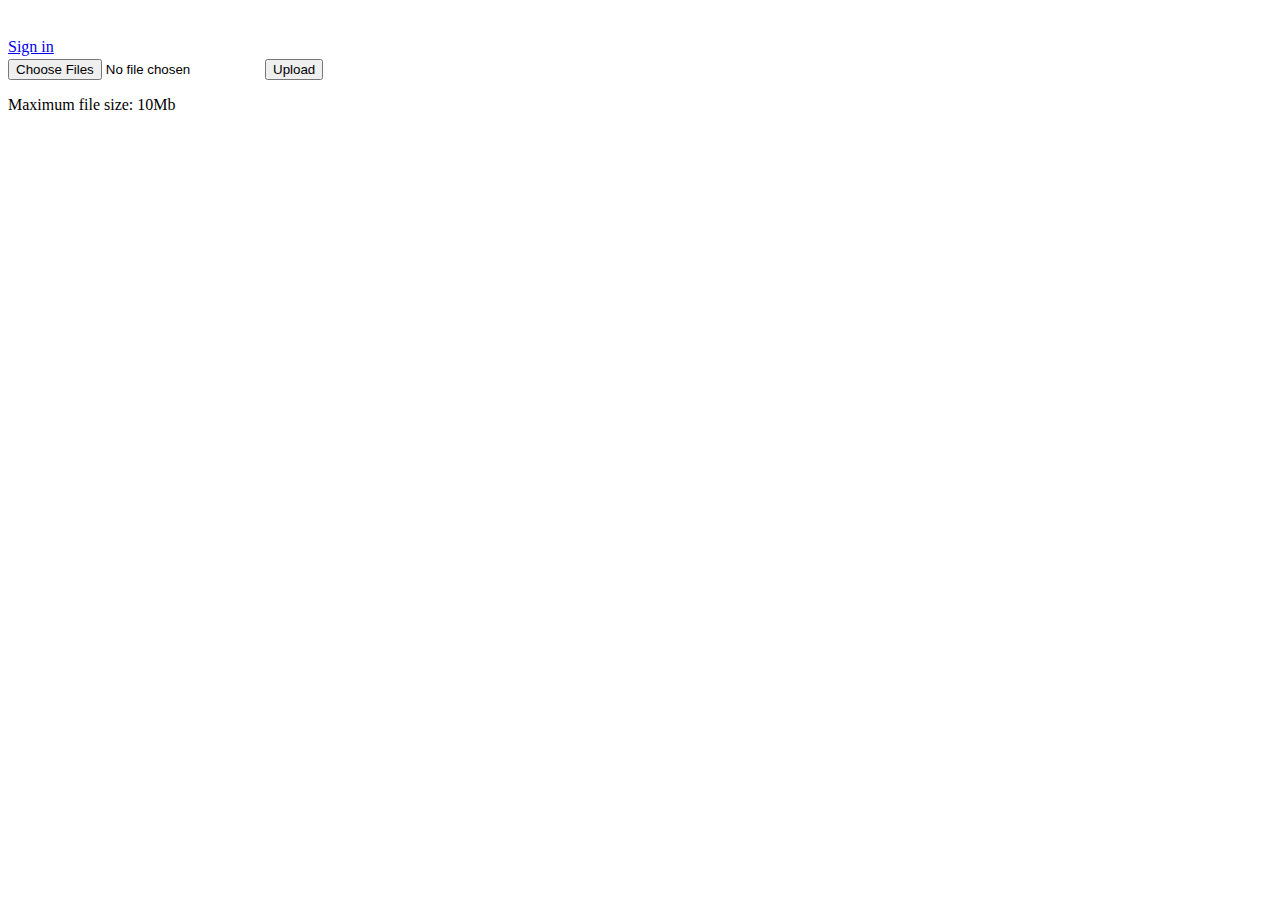
==== web/index.html @ 73544df1 "Init Servlet settings" ====
<!doctype html>
<html class="no-js" lang="">

<head>
    <meta charset="utf-8">
    <meta http-equiv="x-ua-compatible" content="ie=edge">
    <title></title>
    <meta name="description" content="">
    <meta name="viewport" content="width=device-width, initial-scale=1">

    <link rel="apple-touch-icon" href="apple-touch-icon.png">
    <!-- Place favicon.ico in the root directory -->

    <link rel="stylesheet" href="css/normalize.css">
    <link rel="stylesheet" href="css/main.css">
    <link rel="stylesheet" href="css/font-awesome.css">
    <script src="js/vendor/modernizr-2.8.3.min.js"></script>
</head>

<body>
    <!--[if lt IE 8]>
            <p class="browserupgrade">You are using an <strong>outdated</strong> browser. Please <a href="http://browsehappy.com/">upgrade your browser</a> to improve your experience.</p>
        <![endif]-->

    <!-- Add your site or application content here -->
    <header class="wrapper">
        <img src="img/logo.png" alt="" class="logo center-vertical">
        <div class="center-vertical" id="right-panel">
            <a href="#" class="button" id="uploadButton"><i class="fa fa-cloud-upload" style="font-size:1.8em;"></i></a>
            <a href="#" class="button">Sign in</a>
        </div>
    </header>

    <main class="wrapper">
        <nav class="side">
            <i class="fa fa-arrow-right" style="position:absolute; right:0;top:50%;transform:translateY(-50%);font-size:20px; color:#3B3C3D;"></i>
        </nav>

        <nav class="popup-wrapper" id="popupWindow">
            <div class="popup-close">
                <div class="fa fa-close" style="float:right;margin-right:10px;font-size:25px" id="closePopup"></div>
            </div>
            <div class="popup-content">
                <form action="uploadServlet" method="POST" enctype="multipart/form-data">
                    <input type="file" id="file" name="upload-image" multiple accept="image/*">
                    <!--<label for="file" class="upload-btn"></label>-->
                    <input type="submit" value="Upload"/>
                </form>
                <p>Maximum file size: 10Mb</p>
            </div>
        </nav>

        <section class="content-wrapper">
            <div class="row wrapper">
                <div class="item"><img src="img/random1.jpeg" alt="" class="crop-img"></div>
                <div class="item"><img src="img/random2.jpg" alt="" class="crop-img"></div>
                <div class="item"><img src="img/random4.jpg" alt="" class="crop-img"></div>
                <div class="item"><img src="img/doge.jpeg" alt="" class="crop-img"></div>
                <div class="item"><img src="img/random5.jpg" alt="" class="crop-img"></div>
                <div class="item"><img src="img/random2.jpg" alt="" class="crop-img"></div>
                <div class="item"><img src="img/random4.jpg" alt="" class="crop-img"></div>
            </div>
            <div class="row wrapper">
                <div class="item"><img src="img/doge.jpeg" alt="" class="crop-img"></div>
                <div class="item"><img src="img/doge.jpeg" alt="" class="crop-img"></div>
                <div class="item"><img src="img/doge.jpeg" alt="" class="crop-img"></div>
                <div class="item"><img src="img/doge.jpeg" alt="" class="crop-img"></div>
                <div class="item"><img src="img/doge.jpeg" alt="" class="crop-img"></div>
                <div class="item"><img src="img/doge.jpeg" alt="" class="crop-img"></div>
                <div class="item"><img src="img/doge.jpeg" alt="" class="crop-img"></div>
            </div>

            <div class="row wrapper">
                <div class="item"><img src="img/doge.jpeg" alt="" class="crop-img"></div>
                <div class="item"><img src="img/doge.jpeg" alt="" class="crop-img"></div>
                <div class="item"><img src="img/doge.jpeg" alt="" class="crop-img"></div>
                <div class="item"><img src="img/doge.jpeg" alt="" class="crop-img"></div>
                <div class="item"><img src="img/doge.jpeg" alt="" class="crop-img"></div>
                <div class="item"><img src="img/doge.jpeg" alt="" class="crop-img"></div>
            </div>

            <div class="row wrapper">
                <div class="item"><img src="img/doge.jpeg" alt="" class="crop-img"></div>
                <div class="item"><img src="img/doge.jpeg" alt="" class="crop-img"></div>
                <div class="item"><img src="img/doge.jpeg" alt="" class="crop-img"></div>
                <div class="item"><img src="img/doge.jpeg" alt="" class="crop-img"></div>
                <div class="item"><img src="img/doge.jpeg" alt="" class="crop-img"></div>
                <div class="item"><img src="img/doge.jpeg" alt="" class="crop-img"></div>
                <div class="item"><img src="img/doge.jpeg" alt="" class="crop-img"></div>
                <div class="item"><img src="img/doge.jpeg" alt="" class="crop-img"></div>
                <div class="item"><img src="img/doge.jpeg" alt="" class="crop-img"></div>
                <div class="item"><img src="img/doge.jpeg" alt="" class="crop-img"></div>
            </div>

            <div class="row wrapper">
                <div class="item"><img src="img/doge.jpeg" alt="" class="crop-img"></div>
                <div class="item"><img src="img/doge.jpeg" alt="" class="crop-img"></div>
                <div class="item"><img src="img/doge.jpeg" alt="" class="crop-img"></div>
                <div class="item"><img src="img/doge.jpeg" alt="" class="crop-img"></div>
                <div class="item"><img src="img/doge.jpeg" alt="" class="crop-img"></div>
                <div class="item"><img src="img/doge.jpeg" alt="" class="crop-img"></div>
                <div class="item"><img src="img/doge.jpeg" alt="" class="crop-img"></div>
                <div class="item"><img src="img/doge.jpeg" alt="" class="crop-img"></div>
            </div>
        </section>
    </main>

    <footer class="wrapper">

    </footer>

    <script src="https://ajax.googleapis.com/ajax/libs/jquery/1.11.3/jquery.min.js"></script>
    <script>
        window.jQuery || document.write('<script src="js/vendor/jquery-1.11.3.min.js"><\/script>')
    </script>
    <script src="js/plugins.js"></script>
    <script src="js/main.js"></script>

    <!-- Google Analytics: change UA-XXXXX-X to be your site's ID. -->
    <script>
        (function (b, o, i, l, e, r) {
            b.GoogleAnalyticsObject = l;
            b[l] || (b[l] =
                function () {
                    (b[l].q = b[l].q || []).push(arguments)
                });
            b[l].l = +new Date;
            e = o.createElement(i);
            r = o.getElementsByTagName(i)[0];
            e.src = 'https://www.google-analytics.com/analytics.js';
            r.parentNode.insertBefore(e, r)
        }(window, document, 'script', 'ga'));
        ga('create', 'UA-XXXXX-X', 'auto');
        ga('send', 'pageview');
    </script>
</body>

</html>
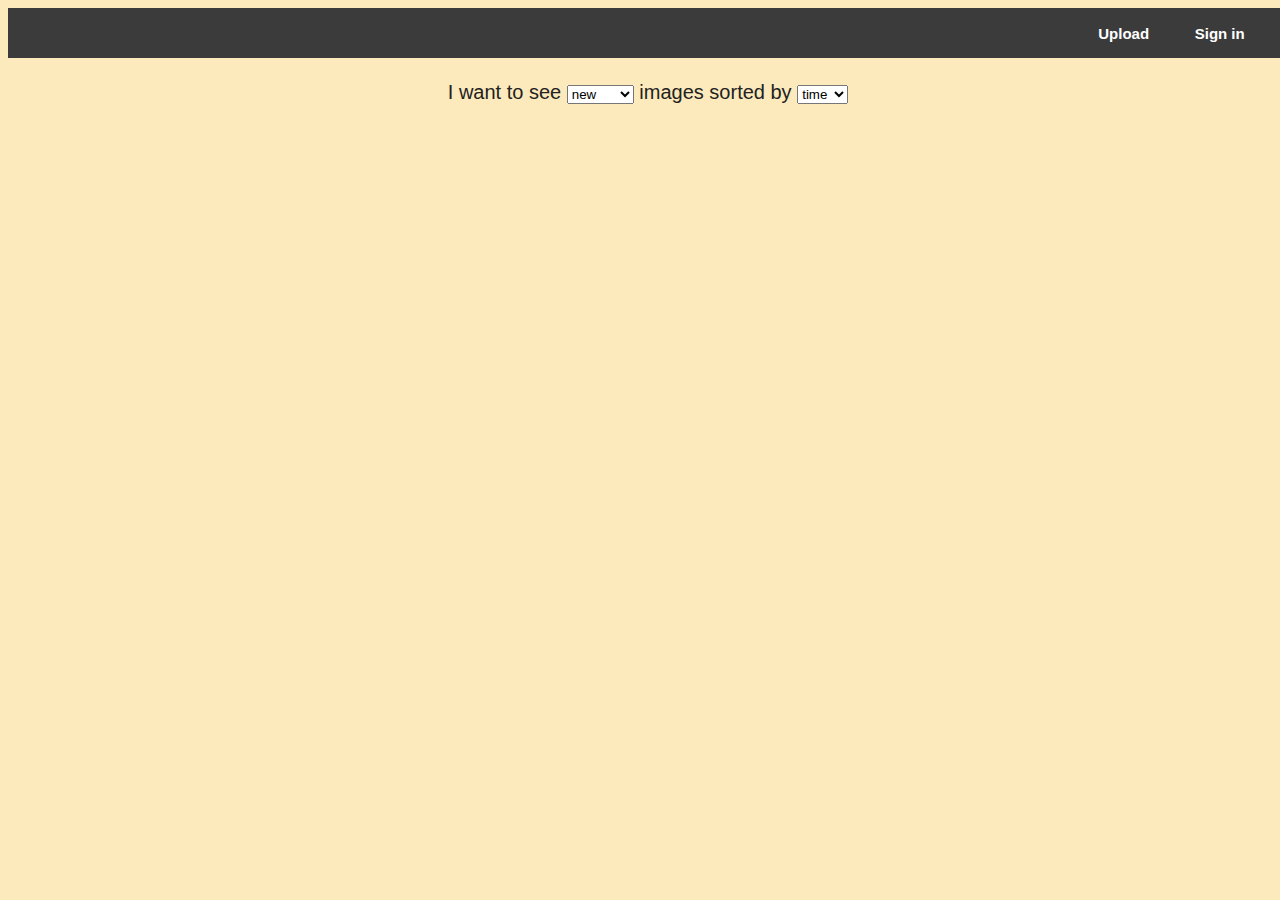
==== commit e6d6ea56: "Tried to add data-title, seems not ok" ====
--- a/web/index.html
+++ b/web/index.html
@@ -19,95 +19,128 @@
 
 <body>
     <!--[if lt IE 8]>
-            <p class="browserupgrade">You are using an <strong>outdated</strong> browser. Please <a href="http://browsehappy.com/">upgrade your browser</a> to improve your experience.</p>
-        <![endif]-->
+                <p class="browserupgrade">You are using an <strong>outdated</strong> browser. Please <a href="http://browsehappy.com/">upgrade your browser</a> to improve your experience.</p>
+            <![endif]-->
 
     <!-- Add your site or application content here -->
     <header class="wrapper">
-        <img src="img/logo.png" alt="" class="logo center-vertical">
+        <img src="img/logo.png" alt="" class="logo center-vertical" onclick="notify('abcsd')">
         <div class="center-vertical" id="right-panel">
-            <a href="#" class="button" id="uploadButton"><i class="fa fa-cloud-upload" style="font-size:1.8em;"></i></a>
-            <a href="#" class="button">Sign in</a>
+            <a href="#" class="button" id="uploadButton"><i class="fa fa-cloud-upload" style="font-size:1.8em;margin-right:5px;"></i> <span>Upload</span></a>
+            <a href="#" class="button" id="signinButton"><i class="fa fa-sign-in" style="font-size:1.8em;margin-right:5px"></i><span>Sign in</span></a>
         </div>
     </header>
 
     <main class="wrapper">
+        <!--
         <nav class="side">
-            <i class="fa fa-arrow-right" style="position:absolute; right:0;top:50%;transform:translateY(-50%);font-size:20px; color:#3B3C3D;"></i>
-        </nav>
+    <i class="fa fa-arrow-right" style="position:absolute; right:0;top:50%;transform:translateY(-50%);font-size:20px; color:#3B3C3D;"></i>
+</nav>
+-->
 
-        <nav class="popup-wrapper" id="popupWindow">
+        <div class="popup-wrapper" id="popupUploadWindow">
+            <div class="popup-content flex-center flex-column">
+                <form action="uploadServlet" method="post" enctype="multipart/form-data" id="uploadForm">
+                    <center>
+                        <input type="text" id="image-title" name="image-title" accept="text/plain" required placeholder="Title">
+                    </center>
+                    <center>
+                        <input type="file" id="file" name="upload-image" accept="image/*" required>
+                    </center>
+                    <!--<label for="file" class="upload-btn"></label>-->
+                    <center>
+                        <input type="submit" value="Upload" id="submit-upload" />
+                    </center>
+                </form>
+                <p>Maximum file size: 20Mb</p>
+            </div>
+        </div>
+
+        <div class="popup-wrapper" id="popupLoginWindow">
+            <div class="popup-content flex-center flex-column">
+                <form action="loginServlet" method="get" id="loginForm">
+                    <input type="text" id="username" placeholder="Username" required>
+                    <br>
+                    <input type="text" id="password" placeholder="Password" style="margin-top:5px;" required>
+                    <br>
+                    <center>
+                        <input type="submit" id="Login" value="Login" style="margin-top:10px;" required>
+                    </center>
+                </form>
+                <a style="margin-top:10px;text-decoration:none;cursor:pointer;" id="register">Register</a>
+            </div>
+        </div>
+
+        <div class="popup-wrapper" id="popupRegisterWindow">
+            <div class="popup-content flex-center flex-column">
+                <form action="registerServlet" id="registerForm" method="get">
+                    <input type="text" name="username" placeholder="Username" required>
+                    <br>
+                    <input type="password" name="password" placeholder="Password" required>
+                    <br>
+                    <input type="password" name="retype-password" placeholder="Re-type password" required>
+                    <br>
+                    <center>
+                        <input type="submit" value="Register">
+                    </center>
+                </form>
+            </div>
+        </div>
+
+        <div class="gallery" id="gallery">
             <div class="popup-close">
-                <div class="fa fa-close" style="float:right;margin-right:10px;font-size:25px" id="closePopup"></div>
+                <div class="fa fa-close" style="float:right;margin-right:10px;font-size:25px" id="closeGallery"></div>
+                <center style="width:30%;position:relative;left:50%;transform:translateX(-50%);">
+                    <p style="text-align:center;" id="imgTitle" />
+                </center>
             </div>
             <div class="popup-content">
-                <form action="uploadServlet" method="POST" enctype="multipart/form-data">
-                    <input type="file" id="file" name="upload-image" multiple accept="image/*">
-                    <!--<label for="file" class="upload-btn"></label>-->
-                    <input type="submit" value="Upload"/>
-                </form>
-                <p>Maximum file size: 10Mb</p>
+                <div class="img-container flex-center">
+                    <img src="" alt="" class="img" id="galleryImg">
+                </div>
+                <div class="img-data">
+                    <div class="comment-section">
+
+                    </div>
+                    <div class="vote-section">
+                        <center>
+                            <p style="font-size:25px;">Points</p>
+                        </center>
+                        <p id="points">30</p>
+                        <button class="fa fa-arrow-up vote-btn" style="left: 90px;" id="upvote" />
+                        <button class="fa fa-arrow-down vote-btn" style="right: 90px;" id="downvote" />
+                    </div>
+                </div>
             </div>
-        </nav>
+        </div>
+
+        <section class="wrapper">
+            <center>
+                <p class="sorting-phrase">I want to see
+                    <span>
+               <select name="" id="sort1">
+                <option value="" selected>new</option>
+                <option value="">popular</option>
+            </select>
+            </span> images sorted by
+                    <span>
+                <select name="" id="sort2">
+                 <option value="" selected>time</option>
+                 <option value="">point</option>
+             </select>
+             </span></p>
+            </center>
+        </section>
+
 
         <section class="content-wrapper">
-            <div class="row wrapper">
-                <div class="item"><img src="img/random1.jpeg" alt="" class="crop-img"></div>
-                <div class="item"><img src="img/random2.jpg" alt="" class="crop-img"></div>
-                <div class="item"><img src="img/random4.jpg" alt="" class="crop-img"></div>
-                <div class="item"><img src="img/doge.jpeg" alt="" class="crop-img"></div>
-                <div class="item"><img src="img/random5.jpg" alt="" class="crop-img"></div>
-                <div class="item"><img src="img/random2.jpg" alt="" class="crop-img"></div>
-                <div class="item"><img src="img/random4.jpg" alt="" class="crop-img"></div>
-            </div>
-            <div class="row wrapper">
-                <div class="item"><img src="img/doge.jpeg" alt="" class="crop-img"></div>
-                <div class="item"><img src="img/doge.jpeg" alt="" class="crop-img"></div>
-                <div class="item"><img src="img/doge.jpeg" alt="" class="crop-img"></div>
-                <div class="item"><img src="img/doge.jpeg" alt="" class="crop-img"></div>
-                <div class="item"><img src="img/doge.jpeg" alt="" class="crop-img"></div>
-                <div class="item"><img src="img/doge.jpeg" alt="" class="crop-img"></div>
-                <div class="item"><img src="img/doge.jpeg" alt="" class="crop-img"></div>
-            </div>
+            <div class="row wrapper" id="row1"></div>
+        </section>
 
-            <div class="row wrapper">
-                <div class="item"><img src="img/doge.jpeg" alt="" class="crop-img"></div>
-                <div class="item"><img src="img/doge.jpeg" alt="" class="crop-img"></div>
-                <div class="item"><img src="img/doge.jpeg" alt="" class="crop-img"></div>
-                <div class="item"><img src="img/doge.jpeg" alt="" class="crop-img"></div>
-                <div class="item"><img src="img/doge.jpeg" alt="" class="crop-img"></div>
-                <div class="item"><img src="img/doge.jpeg" alt="" class="crop-img"></div>
-            </div>
-
-            <div class="row wrapper">
-                <div class="item"><img src="img/doge.jpeg" alt="" class="crop-img"></div>
-                <div class="item"><img src="img/doge.jpeg" alt="" class="crop-img"></div>
-                <div class="item"><img src="img/doge.jpeg" alt="" class="crop-img"></div>
-                <div class="item"><img src="img/doge.jpeg" alt="" class="crop-img"></div>
-                <div class="item"><img src="img/doge.jpeg" alt="" class="crop-img"></div>
-                <div class="item"><img src="img/doge.jpeg" alt="" class="crop-img"></div>
-                <div class="item"><img src="img/doge.jpeg" alt="" class="crop-img"></div>
-                <div class="item"><img src="img/doge.jpeg" alt="" class="crop-img"></div>
-                <div class="item"><img src="img/doge.jpeg" alt="" class="crop-img"></div>
-                <div class="item"><img src="img/doge.jpeg" alt="" class="crop-img"></div>
-            </div>
-
-            <div class="row wrapper">
-                <div class="item"><img src="img/doge.jpeg" alt="" class="crop-img"></div>
-                <div class="item"><img src="img/doge.jpeg" alt="" class="crop-img"></div>
-                <div class="item"><img src="img/doge.jpeg" alt="" class="crop-img"></div>
-                <div class="item"><img src="img/doge.jpeg" alt="" class="crop-img"></div>
-                <div class="item"><img src="img/doge.jpeg" alt="" class="crop-img"></div>
-                <div class="item"><img src="img/doge.jpeg" alt="" class="crop-img"></div>
-                <div class="item"><img src="img/doge.jpeg" alt="" class="crop-img"></div>
-                <div class="item"><img src="img/doge.jpeg" alt="" class="crop-img"></div>
-            </div>
+        <section class="notification">
+            <p id="notification-text">abcd</p>
         </section>
     </main>
-
-    <footer class="wrapper">
-
-    </footer>
 
     <script src="https://ajax.googleapis.com/ajax/libs/jquery/1.11.3/jquery.min.js"></script>
     <script>
@@ -115,6 +148,7 @@
     </script>
     <script src="js/plugins.js"></script>
     <script src="js/main.js"></script>
+    <script src="js/UX.js"></script>
 
     <!-- Google Analytics: change UA-XXXXX-X to be your site's ID. -->
     <script>
--- a/web/css/main.css
+++ b/web/css/main.css
@@ -0,0 +1,546 @@
+/* ==========================================================================
+   Base styles: opinionated defaults
+   ========================================================================== */
+
+html {
+    color: #222;
+    font-size: 1em;
+    line-height: 1.4;
+}
+
+
+/*
+ * Remove text-shadow in selection highlight:
+ * https://twitter.com/miketaylr/status/12228805301
+ *
+ * These selection rule sets have to be separate.
+ * Customize the background color to match your design.
+ */
+
+::-moz-selection {
+    background: #b3d4fc;
+    text-shadow: none;
+}
+
+::selection {
+    background: #b3d4fc;
+    text-shadow: none;
+}
+
+
+/*
+ * A better looking default horizontal rule
+ */
+
+hr {
+    display: block;
+    height: 1px;
+    border: 0;
+    border-top: 1px solid #ccc;
+    margin: 1em 0;
+    padding: 0;
+}
+
+
+/*
+ * Remove the gap between audio, canvas, iframes,
+ * images, videos and the bottom of their containers:
+ * https://github.com/h5bp/html5-boilerplate/issues/440
+ */
+
+audio,
+canvas,
+iframe,
+img,
+svg,
+video {
+    vertical-align: middle;
+}
+
+
+/*
+ * Remove default fieldset styles.
+ */
+
+fieldset {
+    border: 0;
+    margin: 0;
+    padding: 0;
+}
+
+
+/*
+ * Allow only vertical resizing of textareas.
+ */
+
+textarea {
+    resize: vertical;
+}
+
+
+/* ==========================================================================
+   Browser Upgrade Prompt
+   ========================================================================== */
+
+.browserupgrade {
+    margin: 0.2em 0;
+    background: #ccc;
+    color: #000;
+    padding: 0.2em 0;
+}
+
+
+/* ==========================================================================
+   Author's custom styles
+   ========================================================================== */
+
+
+/* ==========================================================================
+   Helper classes
+   ========================================================================== */
+
+
+/*
+ * Hide visually and from screen readers:
+ */
+
+.hidden {
+    display: none !important;
+}
+
+
+/*
+ * Hide only visually, but have it available for screen readers:
+ * http://snook.ca/archives/html_and_css/hiding-content-for-accessibility
+ */
+
+.visuallyhidden {
+    border: 0;
+    clip: rect(0 0 0 0);
+    height: 1px;
+    margin: -1px;
+    overflow: hidden;
+    padding: 0;
+    position: absolute;
+    width: 1px;
+}
+
+
+/*
+ * Extends the .visuallyhidden class to allow the element
+ * to be focusable when navigated to via the keyboard:
+ * https://www.drupal.org/node/897638
+ */
+
+.visuallyhidden.focusable:active,
+.visuallyhidden.focusable:focus {
+    clip: auto;
+    height: auto;
+    margin: 0;
+    overflow: visible;
+    position: static;
+    width: auto;
+}
+
+
+/*
+ * Hide visually and from screen readers, but maintain layout
+ */
+
+.invisible {
+    visibility: hidden;
+}
+
+
+/*
+ * Clearfix: contain floats
+ *
+ * For modern browsers
+ * 1. The space content is one way to avoid an Opera bug when the
+ *    `contenteditable` attribute is included anywhere else in the document.
+ *    Otherwise it causes space to appear at the top and bottom of elements
+ *    that receive the `clearfix` class.
+ * 2. The use of `table` rather than `block` is only necessary if using
+ *    `:before` to contain the top-margins of child elements.
+ */
+
+.clearfix:before,
+.clearfix:after {
+    content: " ";
+    /* 1 */
+    display: table;
+    /* 2 */
+}
+
+.clearfix:after {
+    clear: both;
+}
+
+
+/* ==========================================================================
+   EXAMPLE Media Queries for Responsive Design.
+   These examples override the primary ('mobile first') styles.
+   Modify as content requires.
+   ========================================================================== */
+
+@media only screen and (min-width: 35em) {
+    /* Style adjustments for viewports that meet the condition */
+}
+
+@media print,
+(-webkit-min-device-pixel-ratio: 1.25),
+(min-resolution: 1.25dppx),
+(min-resolution: 120dpi) {
+    /* Style adjustments for high resolution devices */
+}
+
+
+/* ==========================================================================
+   Print styles.
+   Inlined to avoid the additional HTTP request:
+   http://www.phpied.com/delay-loading-your-print-css/
+   ========================================================================== */
+
+@media print {
+    *,
+    *:before,
+    *:after {
+        background: transparent !important;
+        color: #000 !important;
+        /* Black prints faster:
+                                   http://www.sanbeiji.com/archives/953 */
+        box-shadow: none !important;
+        text-shadow: none !important;
+    }
+    a,
+    a:visited {
+        text-decoration: underline;
+    }
+    a[href]:after {
+        content: " (" attr(href) ")";
+    }
+    abbr[title]:after {
+        content: " (" attr(title) ")";
+    }
+    /*
+     * Don't show links that are fragment identifiers,
+     * or use the `javascript:` pseudo protocol
+     */
+    a[href^="#"]:after,
+    a[href^="javascript:"]:after {
+        content: "";
+    }
+    pre,
+    blockquote {
+        border: 1px solid #999;
+        page-break-inside: avoid;
+    }
+    /*
+     * Printing Tables:
+     * http://css-discuss.incutio.com/wiki/Printing_Tables
+     */
+    thead {
+        display: table-header-group;
+    }
+    tr,
+    img {
+        page-break-inside: avoid;
+    }
+    img {
+        max-width: 100% !important;
+    }
+    p,
+    h2,
+    h3 {
+        orphans: 3;
+        widows: 3;
+    }
+    h2,
+    h3 {
+        page-break-after: avoid;
+    }
+}
+
+body {
+    width: 100%;
+    font-family: 'PT Sans', sans-serif;
+    background-color: #FCEABC;
+}
+
+.wrapper {
+    width: 100%;
+    position: relative;
+}
+
+header {
+    height: 50px;
+    background-color: #3B3B3B;
+    position: relative;
+    z-index: 1000;
+}
+
+#right-panel {
+    right: 0;
+    width: 12em;
+    white-space: nowrap;
+    margin-right: 1vw;
+    height: 100%;
+    display: flex;
+    align-items: center;
+    justify-content: space-around;
+    padding: 0 10px;
+}
+
+a.button {
+    text-decoration: none;
+    font-size: 15px;
+    min-height: 100%;
+    min-width: 50%;
+    display: flex;
+    align-items: center;
+    justify-content: center;
+    color: white;
+    background-color: #3B3B3B;
+    overflow: hidden;
+    font-weight: 600;
+}
+
+a.button:hover {
+    color: #3B3B3B;
+    background-color: white;
+}
+
+.center-vertical {
+    position: absolute;
+    top: 50%;
+    transform: translateY(-50%);
+}
+
+.logo {
+    height: 100%;
+    margin-left: 1vw;
+}
+
+.drop-down:hover {
+    height: 100px;
+    z-index: 20;
+}
+
+main {
+    position: absolute;
+    top: 0;
+    left: 0;
+}
+
+nav.side {
+    width: 20px;
+    height: 70vh;
+    position: fixed;
+    left: 0;
+    top: 50%;
+    transform: translateY(-50%);
+    background-color: #FEFEFE;
+    transition: width .5s ease-in-out;
+    z-index: 20;
+    overflow: hidden;
+}
+
+nav.side:hover {
+    height: 70vh;
+    width: 200px;
+    transition: width .5s ease-in-out;
+}
+
+.content-wrapper {
+    margin: 0 30px;
+}
+
+p.sorting-phrase {
+    font-size: 20px;
+}
+
+#sort1 > option {
+    background-color: black;
+}
+
+p.sorting-phrase > #sort2 {}
+
+.content-wrapper > .row {
+    height: 250px;
+    margin: 5px 0;
+    display: flex;
+}
+
+.item {
+    height: 100%;
+    vertical-align: middle;
+    margin-right: 5px;
+    overflow: hidden;
+    position: relative;
+    text-align: center;
+    cursor: pointer;
+}
+
+.item-overlay {
+    position: absolute;
+    top: 0;
+    left: 0;
+    width: 100%;
+    height: 100%;
+    z-index: 50;
+    font-size: 40px;
+    background: -moz-linear-gradient(top, rgba(0, 0, 0, 0) 0%, rgba(0, 0, 0, 0.65) 100%, rgba(0, 0, 0, 0.65) 101%);
+    /* FF3.6-15 */
+    background: -webkit-linear-gradient(top, rgba(0, 0, 0, 0) 0%, rgba(0, 0, 0, 0.65) 100%, rgba(0, 0, 0, 0.65) 101%);
+    /* Chrome10-25,Safari5.1-6 */
+    background: linear-gradient(to bottom, rgba(0, 0, 0, 0) 0%, rgba(0, 0, 0, 0.65) 100%, rgba(0, 0, 0, 0.65) 101%);
+    /* W3C, IE10+, FF16+, Chrome26+, Opera12+, Safari7+ */
+}
+
+.crop-img {
+    max-height: 100%;
+    position: relative;
+    left: 100%;
+    margin-left: -200%;
+    height: 100%;
+    z-index: 40;
+}
+
+.popup-wrapper {
+    position: fixed;
+    right: 0;
+    top: 50px;
+    width: 500px;
+    height: 200px;
+    z-index: 900;
+    background-color: #FEFEFE;
+    transform: translateY(-200%);
+    transition: transform .2s ease-in-out;
+}
+
+input[type='text'],
+input[type='password'] {
+    min-width: 300px;
+    min-height: 40px;
+    padding: 0 30px;
+    margin-bottom: 5px;
+}
+
+input[type='submit'] {
+    background-color: inherit;
+    width: 50%;
+    min-height: 40px;
+    margin-top: 5px;
+    border: 2px solid black;
+}
+
+input[type='file'] {}
+
+.popup-content {
+    height: 100%;
+    width: 100%;
+}
+
+.flex-center {
+    display: flex;
+    align-items: center;
+    justify-content: center;
+}
+
+.flex-column {
+    flex-direction: column;
+}
+
+.input-file {
+    width: 0.1px;
+    height: 0.1px;
+    opacity: 0;
+    overflow: hidden;
+    position: absolute;
+    z-index: -1;
+}
+
+label.upload-btn {
+    padding: 10px 30px;
+    border: 1px solid #3B3C3D;
+    font-weight: 600;
+}
+
+.gallery {
+    position: fixed;
+    top: 50%;
+    left: 50%;
+    transform: translate(-50%, -50%);
+    width: 90vw;
+    height: 80vh;
+    background-color: #FEFEFE;
+    box-shadow: 0 0 20px #000000;
+    z-index: 1000;
+    visibility: hidden;
+}
+
+.gallery .img-container {
+    height: 90%;
+    position: relative;
+    background-color: #6C7A89;
+}
+
+.gallery .img {
+    max-height: 70%;
+    height: 70%;
+}
+
+.gallery .img-data {
+    width: 100%;
+    height: 30%;
+    display: inline-block;
+}
+
+.img-data .comment-section {
+    width: 70%;
+    float: left;
+    height: 100%;
+}
+
+.img-data .vote-section {
+    width: 30%;
+    height: 100%;
+    float: right;
+    position: relative;
+}
+
+.vote-btn {
+    position: absolute;
+    bottom: 20px;
+    border: 1px solid black;
+    padding: 10px 30px;
+    background-color: #fff;
+}
+
+#points {
+    font-size: 20px;
+    color: red;
+    height: 60px;
+    text-align: center;
+}
+
+.notification {
+    position: fixed;
+    bottom: -200%;
+    left: 50%;
+    transform: translateX(-50%);
+    width: 30%;
+    height: 50px;
+    box-shadow: 0 0 10px black;
+    transition: bottom .5s ease-in-out;
+    z-index: 100;
+    padding: 0;
+    background-color: white;
+    display: flex;
+    align-items: center;
+    justify-content: center;
+}
+
+#notification-text {
+    font-size: 15px;
+}